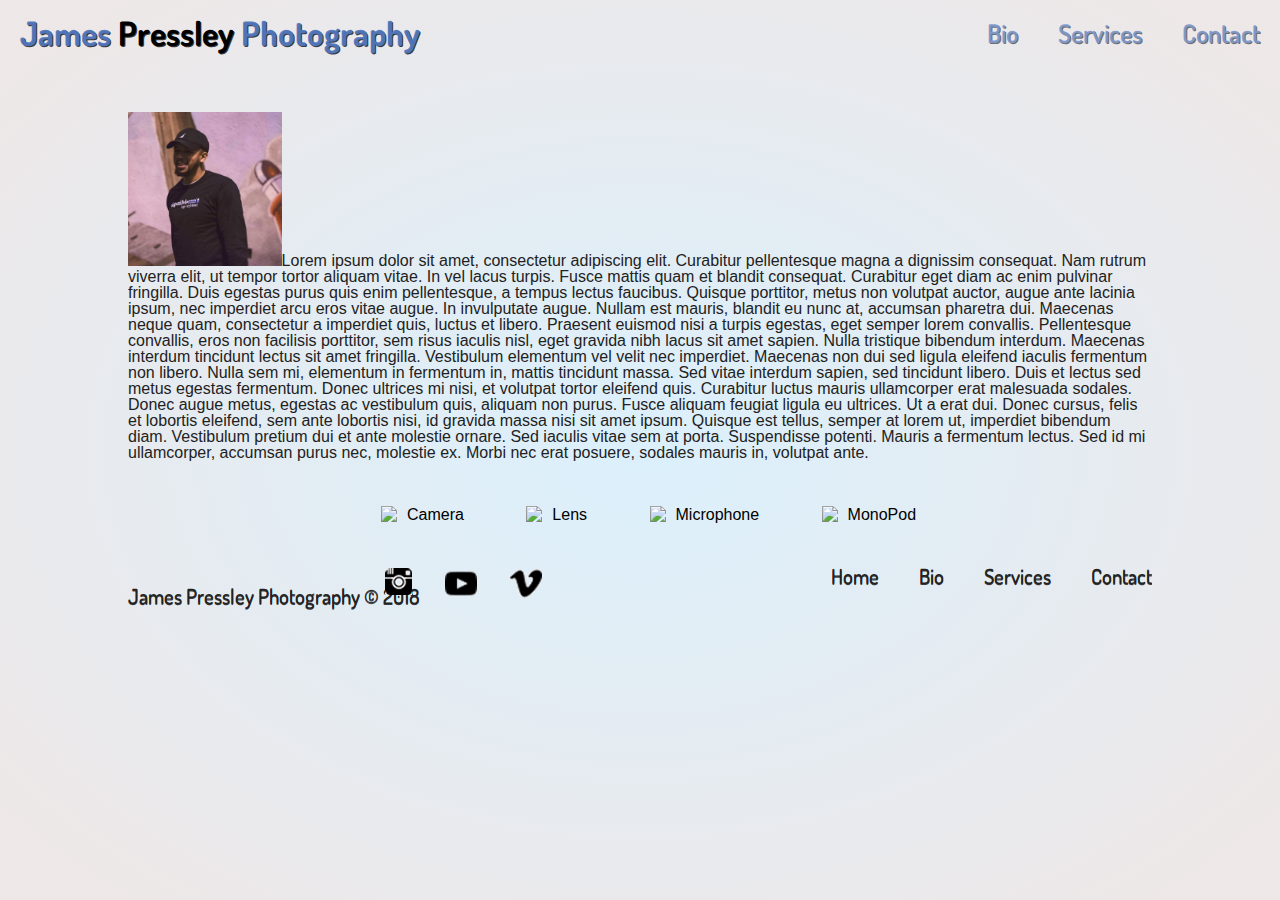
==== bio.html @ f714b4b6 "started bio page" ====
<!DOCTYPE html>
<html lang="en" dir="ltr">
  <head>
    <meta charset="utf-8">
    <meta name="viewport" content="width=device-width, initial-scale=1.0">
    <link rel ='stylesheet' type ='text/css' href ='styles/normalize.css'>
    <link rel ='stylesheet' type ='text/css' href ='styles/main.css'>
    <link rel ='stylesheet' type ='text/css' href ='styles/bio.css'>
    <link rel ='stylesheet' type ='text/css' href ='styles/float-grid.css'>
    <link rel ='stylesheet' type ='text/css' href ='styles/mediaQueries.css'>
    <link href="https://fonts.googleapis.com/css?family=Dosis" rel="stylesheet">
    <title>James Photography | James Pressley</title>
  </head>
  <body>
    <header class ='clearfix'>
      <div class ='navContainer'>
        <div id ='logo'>

          <a class ='clearfix' href ='index.html'><span>James</span> Pressley <span>Photography</span></a>

        </div> <!-- end of logo -->

        <nav class =' clearfix'>
          <ul>
            <li><a href ='bio.html'>Bio</a></li>
            <li><a href =''>Services</a></li>
            <li><a href =''>Contact</a></li>
          </ul>
        </nav> <!-- end of nav -->
      </div> <!-- end of nav container -->
    </header> <!-- end of header -->
    <div>
      <section class='container' id='topSection'>

          <p class='bio'><img src='images/bio.jpg'>Lorem ipsum dolor sit amet, consectetur adipiscing elit. Curabitur pellentesque magna a dignissim consequat. Nam rutrum viverra elit, ut tempor tortor aliquam vitae.
            In vel lacus turpis. Fusce mattis quam et blandit consequat. Curabitur eget diam ac enim pulvinar fringilla. Duis egestas purus quis enim pellentesque, a tempus lectus faucibus.
            Quisque porttitor, metus non volutpat auctor, augue ante lacinia ipsum, nec imperdiet arcu eros vitae augue.
            In invulputate augue. Nullam est mauris, blandit eu nunc at, accumsan pharetra dui. Maecenas neque quam, consectetur a imperdiet quis, luctus et libero.
            Praesent euismod nisi a turpis egestas, eget semper lorem convallis. Pellentesque convallis, eros non facilisis porttitor, sem risus iaculis nisl, eget gravida nibh lacus sit amet sapien.
            Nulla tristique bibendum interdum. Maecenas interdum tincidunt lectus sit amet fringilla. Vestibulum elementum vel velit nec imperdiet.
            Maecenas non dui sed ligula eleifend iaculis fermentum non libero. Nulla sem mi, elementum in fermentum in, mattis tincidunt massa.
            Sed vitae interdum sapien, sed tincidunt libero. Duis et lectus sed metus egestas fermentum. Donec ultrices mi nisi, et volutpat tortor eleifend quis.
            Curabitur luctus mauris ullamcorper erat malesuada sodales.
            Donec augue metus, egestas ac vestibulum quis, aliquam non purus.
            Fusce aliquam feugiat ligula eu ultrices. Ut a erat dui. Donec cursus, felis et lobortis eleifend, sem ante lobortis nisi, id gravida massa nisi sit amet ipsum.
            Quisque est tellus, semper at lorem ut, imperdiet bibendum diam. Vestibulum pretium dui et ante molestie ornare. Sed iaculis vitae sem at porta.
            Suspendisse potenti. Mauris a fermentum lectus. Sed id mi ullamcorper, accumsan purus nec, molestie ex. Morbi nec erat posuere, sodales mauris in, volutpat ante.</p>
      </section>

      <section id='bottomSection'>
        <div class ='container' id ='scrollBox'>
            <div><a><img src='#'><p>Camera</p></img></a></div>
            <div><a><img src='#'><p>Lens</p></a></div>
            <div><a><img src='#'><p>Microphone</p></a></div>
            <div><a><img src='#'><p>MonoPod</p></a></div>
            <div><a><img src='#'><p>Tripod</p></a></div>
            <div><a><img src='#'><p>Slider</p></a></div>
            <div><a><img src='#'><p>SoftWare</p></a></div>
        </div>
      </section>
    </div>
    <footer>
      <div class ='container clearfix'>
        <p id ='copyRight'> James Pressley Photography &copy; 2018</p>

        <div id ='socialFooter'>
          <ul>
            <li><a href ='https://instagram.com/shyoffcamera' target ='blank'><img class ='social instagram' src ='images/insta.gif' alt ='Give me a follow on instagram!'></a></li>
            <li><a href ='https://www.youtube.com/channel/UCk6u7EpPrLHbtsdIejsHi3w' target ='blank'><img class ='social youtube' src ='images/youtube.gif' alt ='Give me a subscribe on Youtube!'></a></li>
            <li><a href ='https://vimeo.com/user85857452' target ='blank'><img class ='social vimeo' src ='images/vimeo.gif' alt ='Give me a follow on Vimeo!'></a></li>
          </ul>
        </div> <!-- end of social -->

        <nav>
          <ul>
            <li><a href ='index.html'></a>Home</li>
            <li><a href =''></a>Bio</li>
            <li><a href =''></a>Services</li>
            <li id = 'contact'><a href =''></a>Contact</li>
          </ul>
        </nav> <!-- end of nav -->
      </div> <!-- end of container -->
    </footer> <!-- end of footer -->

   <script src="https://code.jquery.com/jquery-3.2.1.min.js"></script>
   <script src='index.js'></script>
  </body>
</html>
---- styles/main.css ----
/*
  main.CSS

  Colors
  *******

  black: #000000
  darker gray: #222222
  dark gray: #333333
  gray: #444444
  light gray: #eeeeee
  light blue: #00c0ff
  dark blue: #0090bf

*/

/* *****************
  General Styles
***************** */
*{
  box-sizing: border-box;
}

body{
  font-family: 'helvetica', arial, sans-serif;
  font-size: 1rem;
  line-height: 16px;
  color: #222;
  background: #eee;
  margin: 0;
  padding: 0;

  background: radial-gradient(ellipse at center, rgba(219,240,252,1) 0%,rgba(237, 231, 231, 0.98) 90%);
	background-attachment: fixed;
	height:100%;
}

html{
  -webkit-font-smoothing:antialiased;
  text-rendering:optimizeLegibility;
}

/* *****************
  Logo
***************** */

#logo{
  float: left;
}

#logo a{
  color: #000;
  text-decoration: none;
  margin: 25px 20px;
  display: inline-block;
  font-size: 2.1rem;
  font-weight: bold;
  font-family: 'Dosis', sans-serif;

  -webkit-text-shadow: 1px 1px 0px rgba(0,0,0,0.75);
  -moz-text-shadow:    1px 1px 0px rgba(0,0,0,0.75);
  -o-text-shadow:      1px 1px 0px rgba(0,0,0,0.75);
  text-shadow:         1px 1px 0px rgba(0,0,0,0.75);

  -webkit-transition: color 0.20s ease-in-out;
  -moz-transition:    color 0.20s ease-in-out;
  -o-transition:      color 0.20s ease-in-out;
  transition:         color 0.20s ease-in-out;
}

#logo span{
  color:rgba(81, 119, 189, 0.96);

  -webkit-transition: color 0.20s ease-in-out;
  -moz-transition:    color 0.20s ease-in-out;
  -o-transition:      color 0.20s ease-in-out;
  transition:         color 0.20s ease-in-out;
}

#logo a:hover{
  color: rgba(81, 119, 189, 0.96);
}

#logo span:hover{
  color: #000;
}

/* *****************
  Navigation
***************** */
header .navContainer {
  margin-bottom: 30px;
}

header nav ul li a{
  text-decoration: none;
  color: rgba(81, 119, 189, 0.96);
}

header nav ul{
  margin: 0;
  padding: 0;
  float: right;
}

header nav ul li {
  list-style: none;
  float: left;

  display: inline-block;
  margin: 25px 20px;
  cursor: pointer;
  position: relative;
  font-family: 'Dosis', sans-serif;
  font-size: 1.6rem;
  font-weight: 600;
  opacity: 0.7;

  -webkit-text-shadow: 1px 1px 0px rgba(0,0,0,0.75);
  -moz-text-shadow:    1px 1px 0px rgba(0,0,0,0.75);
  -o-text-shadow:      1px 1px 0px rgba(0,0,0,0.75);
  text-shadow:         1px 1px 0px rgba(0,0,0,0.75);

  -webkit-transition: color 0.25s ease-in-out;
  -moz-transition:    color 0.25s ease-in-out;
  -o-transition:      color 0.25s ease-in-out;
  transition:         color 0.25s ease-in-out;
}

header nav ul li a:hover{
  color: #000;
}

header nav ul li:active{
  bottom: 1px;

}


/* *****************
  Layout
***************** */

.container{
  width: 80%;
  margin : 0 auto;
  overflow: hidden;
}

.col4{
  float:left;
  overflow: hidden;
}

.fourthContainer{
  position: relative;
  bottom: 17vh; /*165px;*/
}

.fifthContainer{
  position: relative;
  bottom: 30.1vh;  /*282px;*/

}

.sixthContainer{
  position: relative;
  bottom: 25vh; /*230px;*/
  float:right;
}

.leftCorner{
  position: relative;
  bottom: 12vh;
}

/* *****************
  Main Content
***************** */

#content img{
  min-width: 100%;
  height: 100%;
  opacity: 1;
  backface-visibility: hidden;
  position: relative;

  -webkit-transition: .5s ease;
  -moz-transition:    .5s ease;
  -o-transition:      .5s ease;
  transition:         .5s ease;

  -webkit-box-shadow: 0 4px 8px 0 rgba(0, 0, 0, 0.2), 0 6px 20px 0 rgba(0, 0, 0, 0.19);
  -moz-box-shadow:    0 4px 8px 0 rgba(0, 0, 0, 0.2), 0 6px 20px 0 rgba(0, 0, 0, 0.19);
  -o-box-shadow:      0 4px 8px 0 rgba(0, 0, 0, 0.2), 0 6px 20px 0 rgba(0, 0, 0, 0.19);
  box-shadow:         0 4px 8px 0 rgba(0, 0, 0, 0.2), 0 6px 20px 0 rgba(0, 0, 0, 0.19);
}

#content .leftRow, #content .fourthContainer{
  width: 33.3%;
  margin-right: 2%;
}

#content .middleRow, #content .fifthContainer{
  width: 36.67%;
}

#content .rightRow{
  width: 26%;
  margin-left:2%;
}

#content .sixthContainer{
   width: 64.7%;
 }

/* *****************
  text hover Design
*****************/

.middle{
  opacity: 0;
  -webkit-transition: .5s ease-in-out;
  -moz-transition:    .5s ease-in-out;
  -o-transition:      .5s ease-in-out;
  transition:         .5s ease-in-out;

  position: absolute;
  text-transform: uppercase;
  text-align: center;
}

#content img:hover {
  opacity: 0.7;
}

#content .col4:hover .middle{
  opacity: 1;
}

.middle p{
  background: ;
  padding:;
  font-size: 2.7rem;
  color: #fff;
}

#content .leftRow .middle{
  top:27%;
  left:20.5%;
  /*-webkit-transform: translate(365%, -365%);
  -moz-transform:    translate(365%, -365%);
  -o-transform:      translate(365%, -365%);
  transform:         translate(190%, -255%);*/
}

#content .fourthContainer .middle{
  top: 36%;
  left:40%;
}


#content .fifthContainer .middle{
  top: 30%;
  left:42.5%;
}

#content .middleRow .middle{
  top:20%;
  left:50%;
  /*-webkit-transform: translate(370%, -270%);
  -moz-transform:    translate(370%, -270%);
  -o-transform:      translate(370%, -270%);
  transform:         translate(215%, -195%);*/

}

#content .rightRow .middle{
  top:37%;
  left:76.5%;
  /*-webkit-transform: translate(225%, -540%);
  -moz-transform:    translate(225%, -540%);
  -o-transform:      translate(225%, -540%);
  transform:         translate(125%, -360%);*/

}


#content .sixthContainer .middle{
  top:40%;
  left:44%;
  /*-webkit-transform: translate(225%, -540%);
  -moz-transform:    translate(225%, -540%);
  -o-transform:      translate(225%, -540%);
  transform:         translate(395%, -300%);*/

}

#content .leftCorner .middle{
  top:38%;
  left:39%;
  /*-webkit-transform: translate(225%, -540%);
  -moz-transform:    translate(225%, -540%);
  -o-transform:      translate(225%, -540%);
  transform:         translate(395%, -300%);*/

}

/* *****************
  Footer
***************** */
footer{
  margin: 15px 0;

}
footer p{
  float: left;
  font-family: 'Dosis', sans-serif;
  font-size: 1.3rem;
  font-weight: 500;


  -webkit-text-shadow: 0 1px 0px rgba(0,0,0,0.75);
  -moz-text-shadow:    0 1px 0px rgba(0,0,0,0.75);
  -o-text-shadow:      0 1px 0px rgba(0,0,0,0.75);
  text-shadow:         0 1px 0px rgba(0,0,0,0.75);
}

footer nav{
  float: right;
}

footer nav ul{
  margin: 0;
  padding: 0;
}

footer nav ul li{
  list-style: none;
  float:left;
  margin: 0 20px;
  cursor: pointer;
  font-family: 'Dosis', sans-serif;
  font-size: 1.3rem;
  font-weight: 500;

  -webkit-transition: width 0.20s ease-in-out;
  -moz-transition:    width 0.20s ease-in-out;
  -o-transition:      width 0.20s ease-in-out;
  transition:         width 0.20s ease-in-out;

  -webkit-text-shadow: 0 1px 0px rgba(0,0,0,0.75);
  -moz-text-shadow:    0 1px 0px rgba(0,0,0,0.75);
  -o-text-shadow:      0 1px 0px rgba(0,0,0,0.75);
  text-shadow:         0 1px 0px rgba(0,0,0,0.75);
}

footer nav ul li:hover{
  color: rgba(81, 119, 189, 0.96);

}

footer nav ul li:active{
  color: #000;

}

#contact{
  margin-right: 0;
}
/* *****************
  Footer social
***************** */
footer #socialFooter{
  display: inline;
  position: absolute;
  right: 80vh;
}
footer #socialFooter ul{
margin: 0;
padding: 0;
}
footer #socialFooter ul li{
  list-style: none;
  float: left;
  padding: 0 15px;
}

footer #socialFooter ul li img{
  width: 90%;
  height:auto;

  -webkit-transition: width 0.20s ease-in-out;
  -moz-transition:    width 0.20s ease-in-out;
  -o-transition:      width 0.20s ease-in-out;
  transition:         width 0.20s ease-in-out;
}

footer #socialFooter ul li img:hover{
  width: 100%;
  height:auto;
}

/* *****************
  Global Styles
***************** */

.clearfix::before,
.clearfix::after{
  content: '';
  display: table;
}

.clearfix:after{
  clear: both;
}

.clearfix{
  zoom: 1;
}
---- styles/bio.css ----
/*
  main.CSS

  Colors
  *******

  black: #000000
  darker gray: #222222
  dark gray: #333333
  gray: #444444
  light gray: #eeeeee
  light blue: #00c0ff
  dark blue: #0090bf

*/

/******************
General Styles
******************/
/*****************
Layout
******************/
#scrollBox{
  overflow: auto;
  white-space: nowrap;
  width: 45%;
}
#scrollBox div{
  display:inline-block;
  color:black;
  text-align: center;
  text-decoration: none;
  margin: 0 15px;
  padding:14px;
}
#scrollBox p{
  float:right;
  padding-left:10px;
}
#scrollBox img{
  padding-top:15px;
}
/******************
Main Content
******************/
#topSection img{
  width:15%;
}
---- styles/mediaQueries.css ----
@media only screen and (max-width: 1440px){
  #content{
    width: 1350px;
    padding-left:none;
    padding-right: 3.5%; /* 2.3 on home pc */
  }

  .col4{
    padding-left:3%;
  }

  .fourthContainer{
    position: relative;
    bottom: 20vh; /*165px;*/
  }

  .fifthContainer{
    position: relative;
    bottom: 33.8vh;  /*282px;*/

  }

  .sixthContainer{
    position: relative;
    bottom: 29vh; /*230px;*/
  }

  #content .leftRow .middle,
  #content .fourthContainer .middle
  {
    transform: translate(300%, -365%);
    -o-text-transform: translate(-300%, -370%);
  }

  #content .middleRow .middle,
  #content .fifthContainer .middle
  {
    transform: translate(295%, -270%);
    -o-text-transform: translate(-225%, -350%);
  }

  #content .rightRow .middle{
    transform: translate(175%, -530%);
    -o-text-transform: translate(-225%, -350%);
  }

  #content .sixthContainer .middle{
    transform: translate(527%, -450%);
    -o-text-transform: translate(-225%, -350%);
  }

}
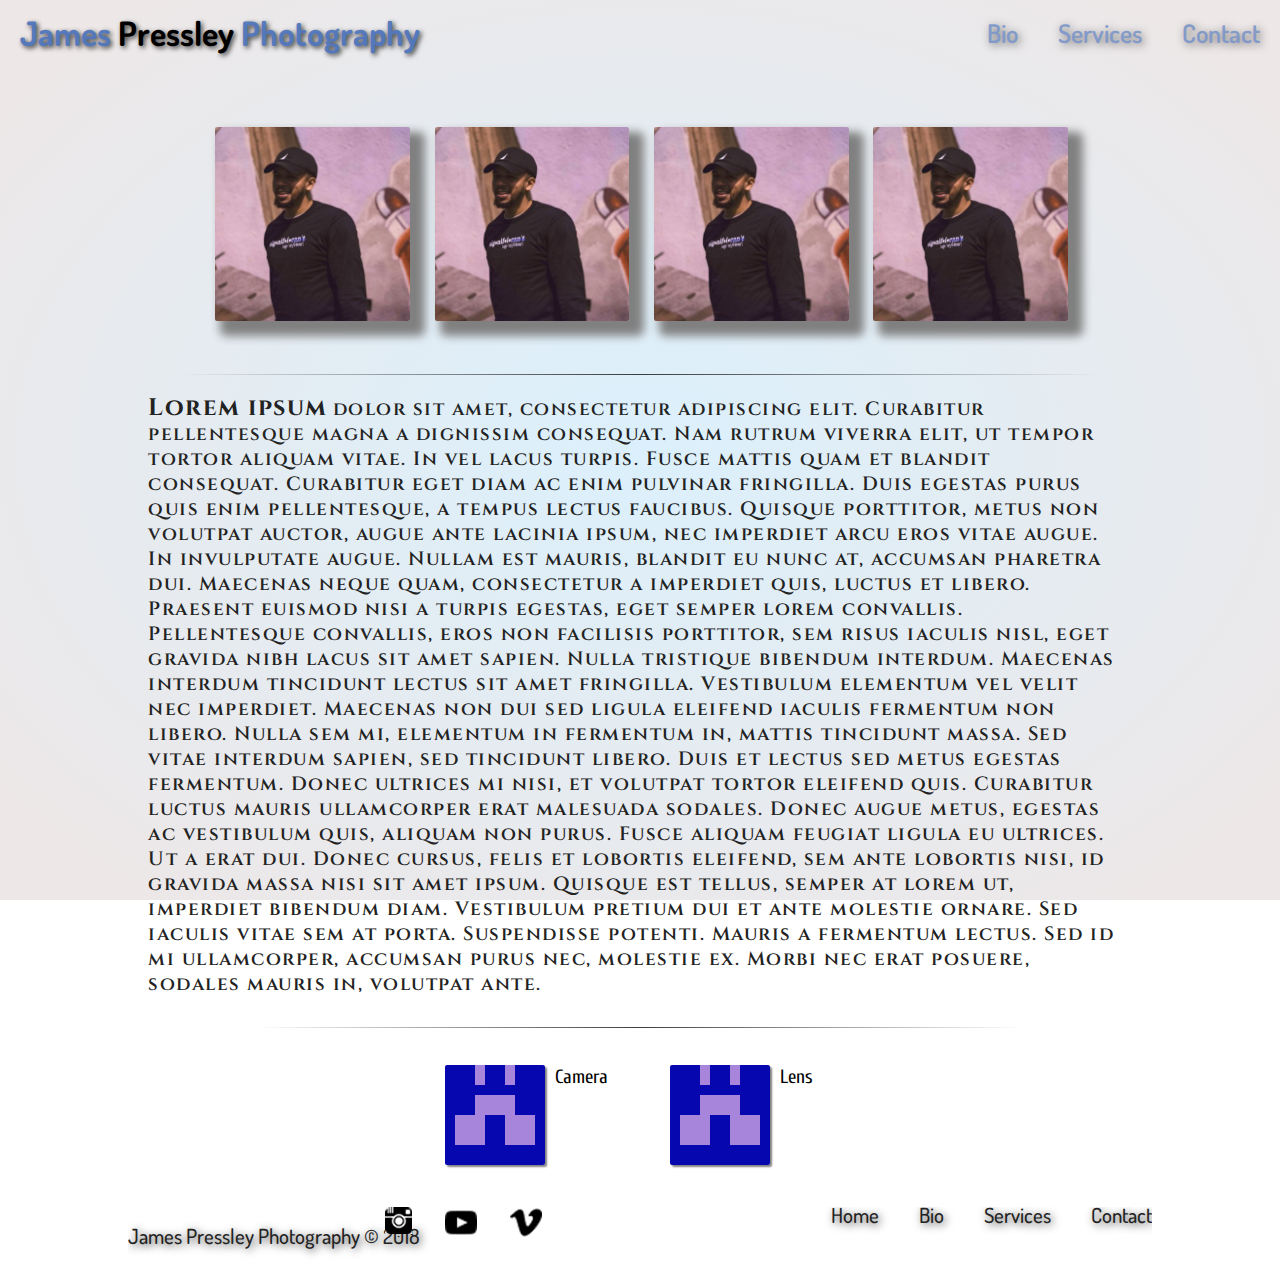
==== commit daf44132: "bio page editing" ====
--- a/bio.html
+++ b/bio.html
@@ -9,6 +9,8 @@
     <link rel ='stylesheet' type ='text/css' href ='styles/float-grid.css'>
     <link rel ='stylesheet' type ='text/css' href ='styles/mediaQueries.css'>
     <link href="https://fonts.googleapis.com/css?family=Dosis" rel="stylesheet">
+    <link href="https://fonts.googleapis.com/css?family=Acme|Cinzel" rel="stylesheet">
+    <link href="https://fonts.googleapis.com/css?family=Acme|Cinzel|Cuprum|Domine" rel="stylesheet">
     <title>James Photography | James Pressley</title>
   </head>
   <body>
@@ -31,8 +33,14 @@
     </header> <!-- end of header -->
     <div>
       <section class='container' id='topSection'>
+          <img id='bio_1' src='images/bio.jpg'>
+          <img src='images/bio.jpg'>
+          <img src='images/bio.jpg'>
+          <img src='images/bio.jpg'>
 
-          <p class='bio'><img src='images/bio.jpg'>Lorem ipsum dolor sit amet, consectetur adipiscing elit. Curabitur pellentesque magna a dignissim consequat. Nam rutrum viverra elit, ut tempor tortor aliquam vitae.
+          <hr  id='topHr'>
+
+          <p class='bio'><span class='first'>Lorem ipsum</span>dolor sit amet, consectetur adipiscing elit. Curabitur pellentesque magna a dignissim consequat. Nam rutrum viverra elit, ut tempor tortor aliquam vitae.
             In vel lacus turpis. Fusce mattis quam et blandit consequat. Curabitur eget diam ac enim pulvinar fringilla. Duis egestas purus quis enim pellentesque, a tempus lectus faucibus.
             Quisque porttitor, metus non volutpat auctor, augue ante lacinia ipsum, nec imperdiet arcu eros vitae augue.
             In invulputate augue. Nullam est mauris, blandit eu nunc at, accumsan pharetra dui. Maecenas neque quam, consectetur a imperdiet quis, luctus et libero.
@@ -44,18 +52,21 @@
             Donec augue metus, egestas ac vestibulum quis, aliquam non purus.
             Fusce aliquam feugiat ligula eu ultrices. Ut a erat dui. Donec cursus, felis et lobortis eleifend, sem ante lobortis nisi, id gravida massa nisi sit amet ipsum.
             Quisque est tellus, semper at lorem ut, imperdiet bibendum diam. Vestibulum pretium dui et ante molestie ornare. Sed iaculis vitae sem at porta.
-            Suspendisse potenti. Mauris a fermentum lectus. Sed id mi ullamcorper, accumsan purus nec, molestie ex. Morbi nec erat posuere, sodales mauris in, volutpat ante.</p>
+            Suspendisse potenti. Mauris a fermentum lectus. Sed id mi ullamcorper, accumsan purus nec, molestie ex. Morbi nec erat posuere, sodales mauris in, volutpat ante.
+          </p>
       </section>
+
+      <hr id='midHr'>
 
       <section id='bottomSection'>
         <div class ='container' id ='scrollBox'>
-            <div><a><img src='#'><p>Camera</p></img></a></div>
-            <div><a><img src='#'><p>Lens</p></a></div>
-            <div><a><img src='#'><p>Microphone</p></a></div>
-            <div><a><img src='#'><p>MonoPod</p></a></div>
-            <div><a><img src='#'><p>Tripod</p></a></div>
-            <div><a><img src='#'><p>Slider</p></a></div>
-            <div><a><img src='#'><p>SoftWare</p></a></div>
+            <div><a><img src='images/bioHold.png'><p>Camera</p></img></a></div>
+            <div><a><img src='images/bioHold.png'><p>Lens</p></a></div>
+            <div><a><img src='images/bioHold.png'><p>Microphone</p></a></div>
+            <div><a><img src='images/bioHold.png'><p>MonoPod</p></a></div>
+            <div><a><img src='images/bioHold.png'><p>Tripod</p></a></div>
+            <div><a><img src='images/bioHold.png'><p>Slider</p></a></div>
+            <div><a><img src='images/bioHold.png'><p>SoftWare</p></a></div>
         </div>
       </section>
     </div>
--- a/styles/main.css
+++ b/styles/main.css
@@ -60,7 +60,7 @@
   -webkit-text-shadow: 1px 1px 0px rgba(0,0,0,0.75);
   -moz-text-shadow:    1px 1px 0px rgba(0,0,0,0.75);
   -o-text-shadow:      1px 1px 0px rgba(0,0,0,0.75);
-  text-shadow:         1px 1px 0px rgba(0,0,0,0.75);
+  text-shadow:         2px 2px 5px rgba(0,0,0,0.75);
 
   -webkit-transition: color 0.20s ease-in-out;
   -moz-transition:    color 0.20s ease-in-out;
@@ -116,10 +116,10 @@
   font-weight: 600;
   opacity: 0.7;
 
-  -webkit-text-shadow: 1px 1px 0px rgba(0,0,0,0.75);
-  -moz-text-shadow:    1px 1px 0px rgba(0,0,0,0.75);
-  -o-text-shadow:      1px 1px 0px rgba(0,0,0,0.75);
-  text-shadow:         1px 1px 0px rgba(0,0,0,0.75);
+  -webkit-text-shadow: 2px 2px 9px rgba(0,0,0,0.75);
+  -moz-text-shadow:    2px 2px 9px rgba(0,0,0,0.75);
+  -o-text-shadow:      2px 2px 9px rgba(0,0,0,0.75);
+  text-shadow:         2px 2px 9px rgba(0,0,0,0.75);
 
   -webkit-transition: color 0.25s ease-in-out;
   -moz-transition:    color 0.25s ease-in-out;
@@ -320,10 +320,10 @@
   font-weight: 500;
 
 
-  -webkit-text-shadow: 0 1px 0px rgba(0,0,0,0.75);
-  -moz-text-shadow:    0 1px 0px rgba(0,0,0,0.75);
-  -o-text-shadow:      0 1px 0px rgba(0,0,0,0.75);
-  text-shadow:         0 1px 0px rgba(0,0,0,0.75);
+  -webkit-text-shadow: 2px 2px 9px rgba(0,0,0,0.75);
+  -moz-text-shadow:    2px 2px 9px rgba(0,0,0,0.75);
+  -o-text-shadow:      2px 2px 9px rgba(0,0,0,0.75);
+  text-shadow:         2px 2px 9px rgba(0,0,0,0.75);
 }
 
 footer nav{
@@ -349,10 +349,10 @@
   -o-transition:      width 0.20s ease-in-out;
   transition:         width 0.20s ease-in-out;
 
-  -webkit-text-shadow: 0 1px 0px rgba(0,0,0,0.75);
-  -moz-text-shadow:    0 1px 0px rgba(0,0,0,0.75);
-  -o-text-shadow:      0 1px 0px rgba(0,0,0,0.75);
-  text-shadow:         0 1px 0px rgba(0,0,0,0.75);
+  -webkit-text-shadow: 2px 2px 9px rgba(0,0,0,0.75);
+  -moz-text-shadow:    2px 2px 9px rgba(0,0,0,0.75);
+  -o-text-shadow:      2px 2px 9px rgba(0,0,0,0.75);
+  text-shadow:         2px 2px 9px rgba(0,0,0,0.75);
 }
 
 footer nav ul li:hover{
@@ -394,6 +394,7 @@
   -moz-transition:    width 0.20s ease-in-out;
   -o-transition:      width 0.20s ease-in-out;
   transition:         width 0.20s ease-in-out;
+
 }
 
 footer #socialFooter ul li img:hover{
--- a/styles/bio.css
+++ b/styles/bio.css
@@ -17,13 +17,63 @@
 /******************
 General Styles
 ******************/
+.bio{
+  font-family: 'Cinzel', serif;
+  line-height: 25px;
+  font-size: 1.2rem;
+  padding:0 20px;
+  margin:2% 10px 1% 0;
+  letter-spacing: 1.5px;
+  font-weight:600;
+}
+
+.first{
+  font-weight:700;
+  padding-right: 5px;
+  font-size: 1.5rem;
+}
+
+#scrollBox::-webkit-scrollbar-track
+{
+	-webkit-box-shadow: inset 0 0 6px rgba(0,0,0,0.3);
+	background-color: #F5F5F5;
+  border-radius: 10px;
+}
+
+#scrollBox::-webkit-scrollbar
+{
+	height:7px;
+	background-color: #F5F5F5;
+  border-radius: 10px;
+}
+#scrollBox::-webkit-scrollbar-thumb
+{
+	background-color: #000000;
+}
+
+#topHr{
+  border: 0;
+  height: 1px;
+  background-image: linear-gradient(to right, rgba(0, 0, 0, 0), rgba(0, 0, 0, 0.75), rgba(0, 0, 0, 0));
+  width: 90%;
+  margin-top: 50px;
+}
+
+#midHr{
+  border: 0;
+  height: 1px;
+  background-image: linear-gradient(to right, rgba(0, 0, 0, 0), rgba(0, 0, 0, 0.75), rgba(0, 0, 0, 0));
+  width: 60%;
+  margin-top: 20px;
+}
+
 /*****************
 Layout
 ******************/
 #scrollBox{
   overflow: auto;
   white-space: nowrap;
-  width: 45%;
+  width: 35%;
 }
 #scrollBox div{
   display:inline-block;
@@ -36,13 +86,26 @@
 #scrollBox p{
   float:right;
   padding-left:10px;
+  font-family: 'Cuprum', sans-serif;
+  font-size: 1.2rem;
 }
 #scrollBox img{
-  padding-top:15px;
+  margin-top:15px;
+  margin-bottom: 10px;
+  border-radius: 2px;
+  box-shadow: 2px 2px 2px grey;
+}
+
+#bio_1{
+  margin-left:8.5%;
 }
 /******************
 Main Content
 ******************/
 #topSection img{
-  width:15%;
+  width:19%;
+  margin-right:2%;
+  margin-top:3%;
+  box-shadow: 10px 10px 10px 5px grey;
+  border-radius: 2px
 }
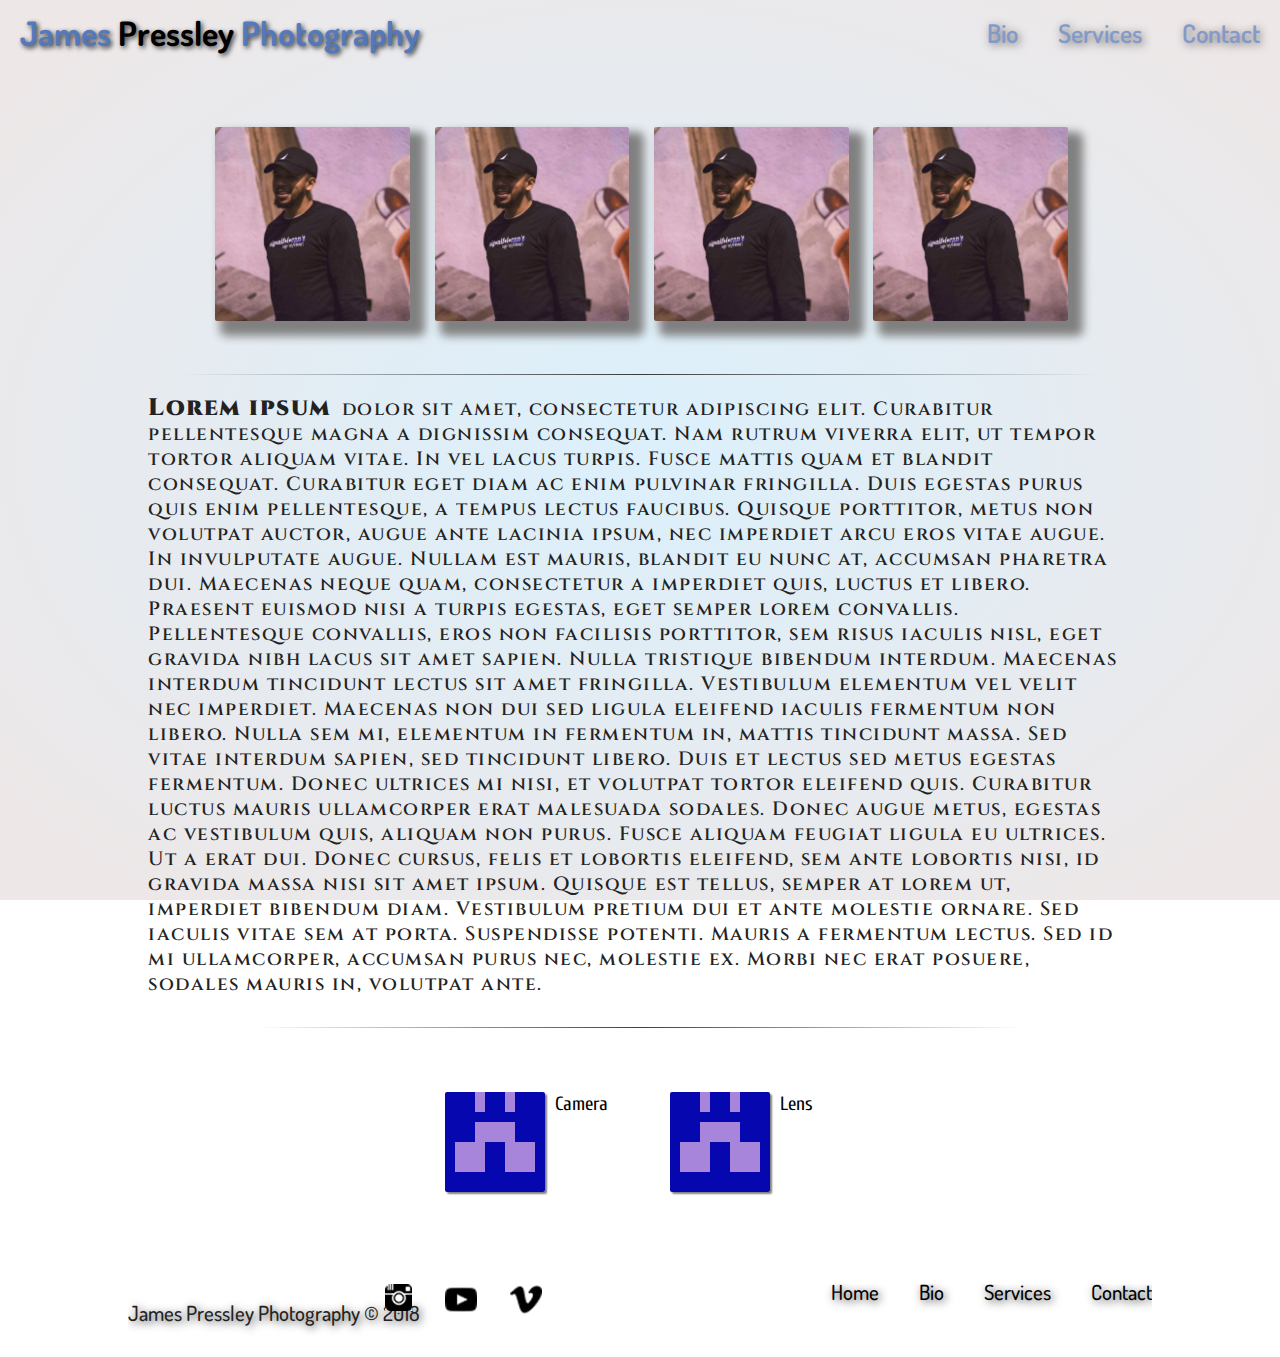
==== commit 6b61211a: "contact page framework" ====
--- a/bio.html
+++ b/bio.html
@@ -26,7 +26,7 @@
           <ul>
             <li><a href ='bio.html'>Bio</a></li>
             <li><a href =''>Services</a></li>
-            <li><a href =''>Contact</a></li>
+            <li><a href ='contact.html'>Contact</a></li>
           </ul>
         </nav> <!-- end of nav -->
       </div> <!-- end of nav container -->
@@ -84,10 +84,10 @@
 
         <nav>
           <ul>
-            <li><a href ='index.html'></a>Home</li>
-            <li><a href =''></a>Bio</li>
-            <li><a href =''></a>Services</li>
-            <li id = 'contact'><a href =''></a>Contact</li>
+            <li><a href ='index.html'>Home</a></li>
+            <li><a href ='bio.html'>Bio</a></li>
+            <li><a href =''>Services</a></li>
+            <li id = 'contact'><a href ='contact.html'>Contact</a></li>
           </ul>
         </nav> <!-- end of nav -->
       </div> <!-- end of container -->
--- a/styles/main.css
+++ b/styles/main.css
@@ -335,7 +335,12 @@
   padding: 0;
 }
 
-footer nav ul li{
+footer nav ul li a{
+  text-decoration: none;
+  list-style: none;
+  color: black;
+}
+footer nav ul li {
   list-style: none;
   float:left;
   margin: 0 20px;
@@ -343,6 +348,8 @@
   font-family: 'Dosis', sans-serif;
   font-size: 1.3rem;
   font-weight: 500;
+  text-decoration: none;
+
 
   -webkit-transition: width 0.20s ease-in-out;
   -moz-transition:    width 0.20s ease-in-out;
@@ -355,14 +362,13 @@
   text-shadow:         2px 2px 9px rgba(0,0,0,0.75);
 }
 
-footer nav ul li:hover{
+footer nav ul li a:hover{
   color: rgba(81, 119, 189, 0.96);
 
 }
 
-footer nav ul li:active{
+footer nav ul li a:active{
   color: #000;
-
 }
 
 #contact{
@@ -401,6 +407,9 @@
   width: 100%;
   height:auto;
 }
+footer #socialFooter ul li img:active{
+  bottom: 1px;
+}
 
 /* *****************
   Global Styles
--- a/styles/bio.css
+++ b/styles/bio.css
@@ -24,12 +24,13 @@
   padding:0 20px;
   margin:2% 10px 1% 0;
   letter-spacing: 1.5px;
-  font-weight:600;
+  font-weight:575;
 }
 
 .first{
-  font-weight:700;
-  padding-right: 5px;
+  font-weight:900;
+  padding-right: 10px;
+  padding-bottom:10px;
   font-size: 1.5rem;
 }
 
@@ -74,6 +75,8 @@
   overflow: auto;
   white-space: nowrap;
   width: 35%;
+  margin-top:35px;
+  margin-bottom: 65px;
 }
 #scrollBox div{
   display:inline-block;
